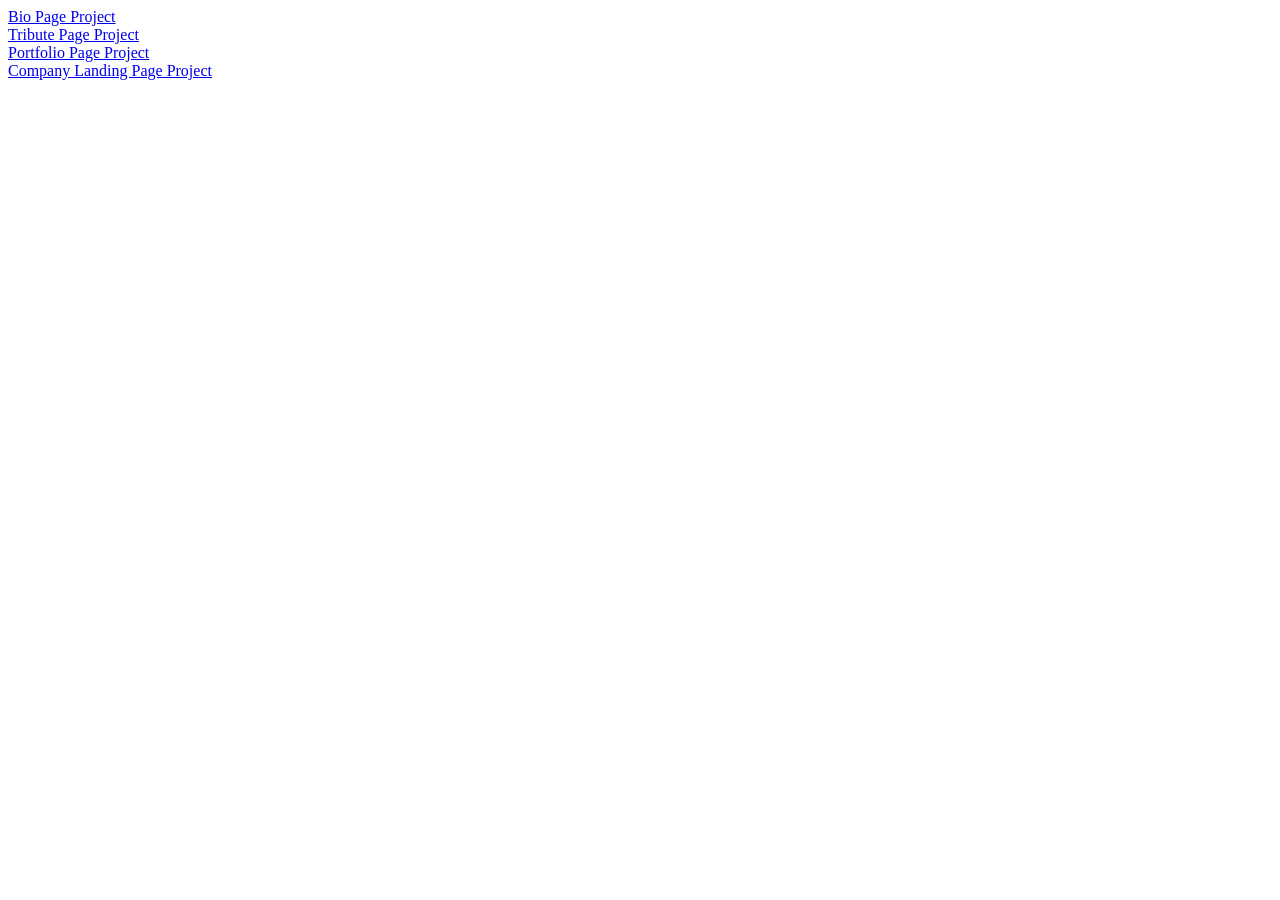
==== index.html @ 52b266ef "content staged" ====
<!DOCTYPE html>
<html lang="en">
    <head>
        <meta charset="UTF-8">
        <meta name="viewport" content="width=device-width, initial-scale=1.0">
        <title>Document</title>
    </head>
    <body>
        <div><a href="phase1.1_bio/bio.html">Bio Page Project</a></div>
        <div></div><a href="phase1.2_tribute/index.html">Tribute Page Project</a></div>
        <div></div><a href="phase1.3_portfolio/index.html">Portfolio Page Project</a></div>
        <div></div><a href="phase1.4_landing_page/index.html">Company Landing Page Project</a></div>
    </body>
</html>
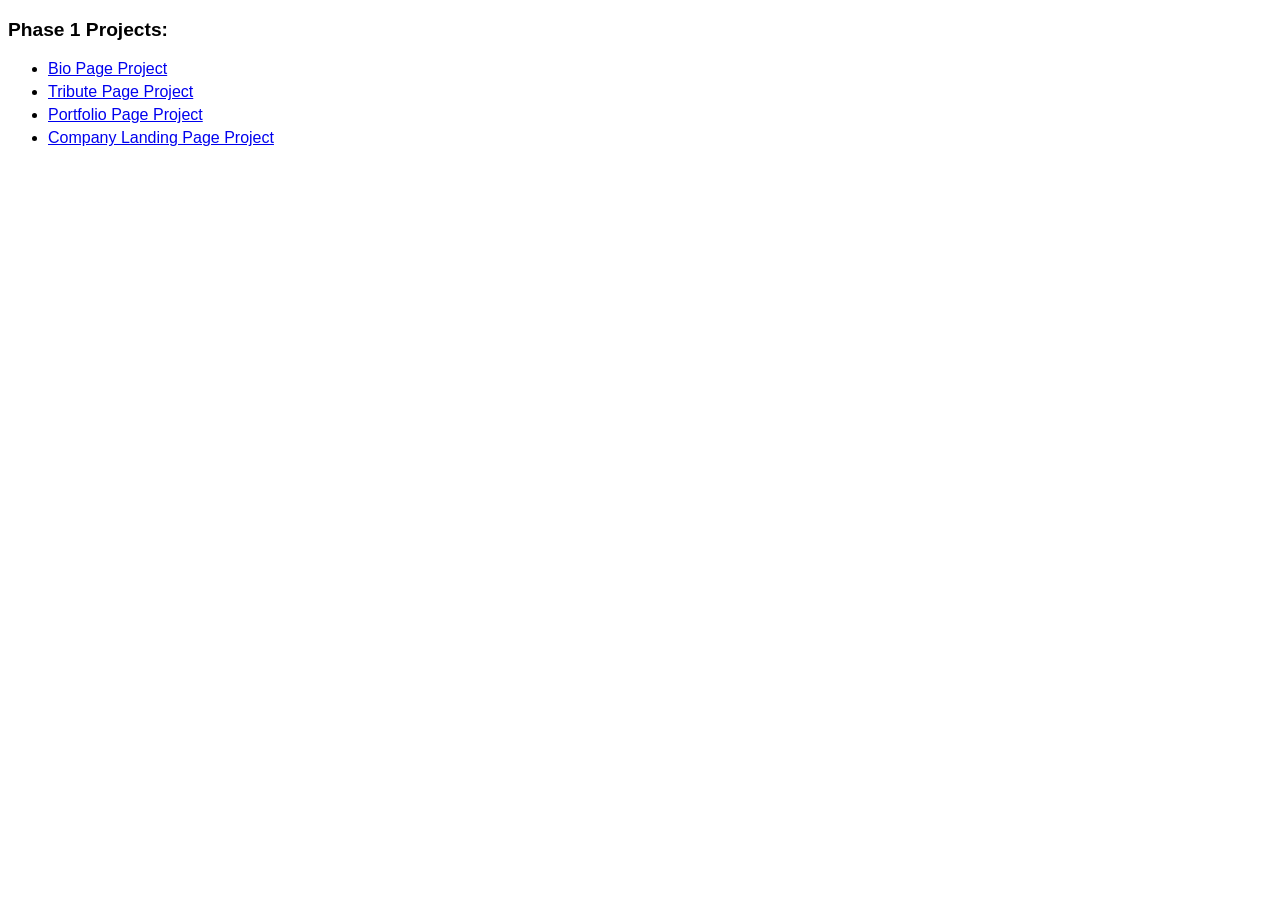
==== commit 46604ba8: "added back link to each project" ====
--- a/index.html
+++ b/index.html
@@ -3,12 +3,18 @@
     <head>
         <meta charset="UTF-8">
         <meta name="viewport" content="width=device-width, initial-scale=1.0">
+        <link rel="stylesheet" href="styles.css">
         <title>Document</title>
     </head>
     <body>
-        <div><a href="phase1.1_bio/bio.html">Bio Page Project</a></div>
-        <div></div><a href="phase1.2_tribute/index.html">Tribute Page Project</a></div>
-        <div></div><a href="phase1.3_portfolio/index.html">Portfolio Page Project</a></div>
-        <div></div><a href="phase1.4_landing_page/index.html">Company Landing Page Project</a></div>
+        <div>
+            <p style="font-size: 1.2em; font-weight: bold;">Phase 1 Projects:</p>
+            <ul class="projects">
+                <li><a href="phase1.1_bio/bio.html">Bio Page Project</a></li>
+                <li><a href="phase1.2_tribute/index.html">Tribute Page Project</a></li>
+                <li><a href="phase1.3_portfolio/index.html">Portfolio Page Project</a></li>
+                <li><a href="phase1.4_landing_page/index.html">Company Landing Page Project</a></li>
+            </ul>
+        </div>
     </body>
 </html>
--- a/styles.css
+++ b/styles.css
@@ -0,0 +1,7 @@
+body {
+    font-family: 'Segoe UI', Tahoma, Geneva, Verdana, sans-serif;
+    display: block;
+}
+.projects li {
+    padding-bottom: 5px;
+}
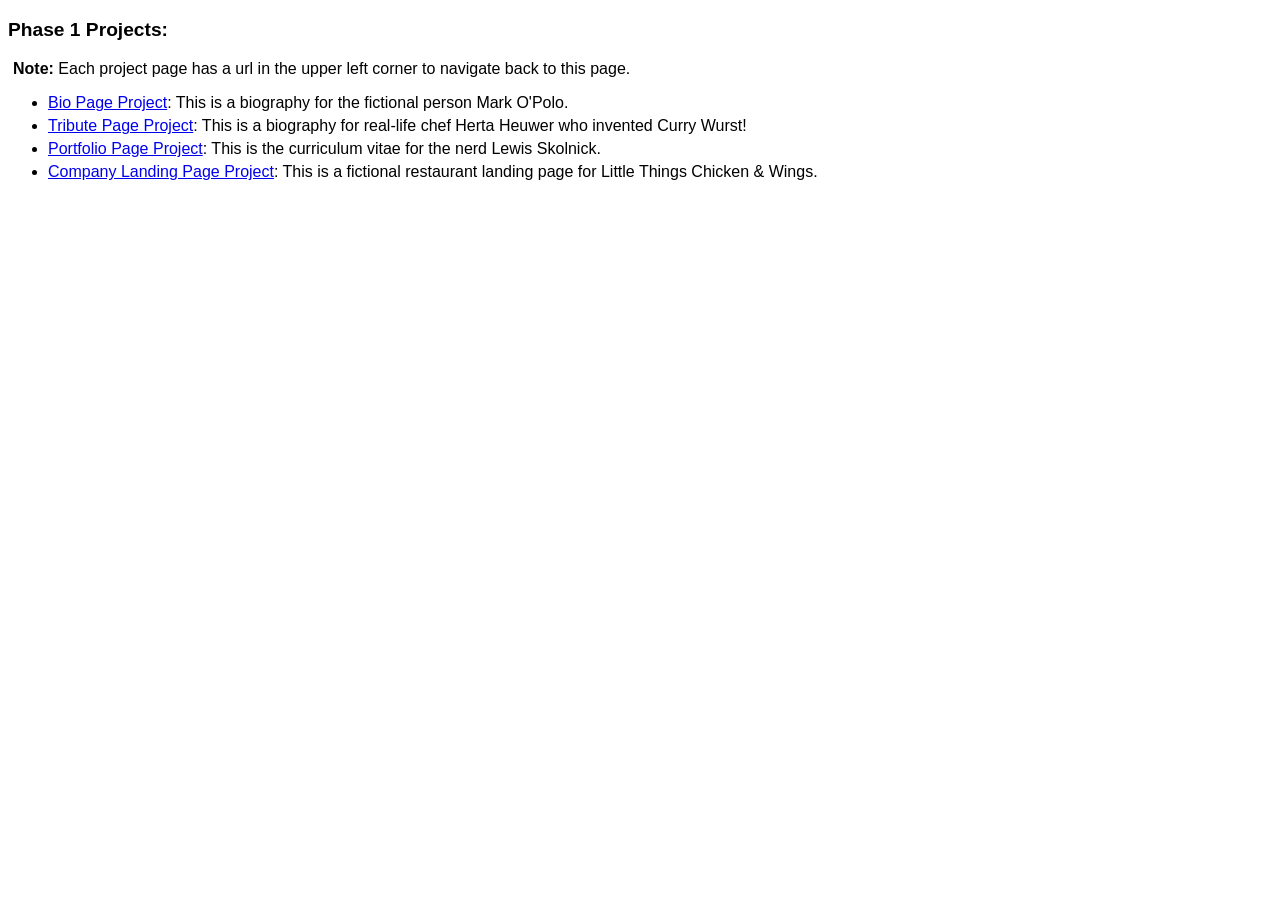
==== commit 4e7f4719: "updated project descriptions" ====
--- a/index.html
+++ b/index.html
@@ -4,16 +4,17 @@
         <meta charset="UTF-8">
         <meta name="viewport" content="width=device-width, initial-scale=1.0">
         <link rel="stylesheet" href="styles.css">
-        <title>Document</title>
+        <title>Phase 1 Capstone Projects</title>
     </head>
     <body>
         <div>
             <p style="font-size: 1.2em; font-weight: bold;">Phase 1 Projects:</p>
+            <p style="padding-left: 5px;"><b>Note:</b> Each project page has a url in the upper left corner to navigate back to this page.</p>
             <ul class="projects">
-                <li><a href="phase1.1_bio/bio.html">Bio Page Project</a></li>
-                <li><a href="phase1.2_tribute/index.html">Tribute Page Project</a></li>
-                <li><a href="phase1.3_portfolio/index.html">Portfolio Page Project</a></li>
-                <li><a href="phase1.4_landing_page/index.html">Company Landing Page Project</a></li>
+                <li><a href="sites/1-bio/bio.html">Bio Page Project</a>: This is a biography for the fictional person Mark O'Polo.</li>
+                <li><a href="sites/2-tribute/tribute.html">Tribute Page Project</a>: This is a biography for real-life chef Herta Heuwer who invented Curry Wurst!</li>
+                <li><a href="sites/3-portfolio/portfolio.html">Portfolio Page Project</a>: This is the curriculum vitae for the nerd Lewis Skolnick.</li>
+                <li><a href="sites/4-landing-page/landing.html">Company Landing Page Project</a>: This is a fictional restaurant landing page for Little Things Chicken & Wings.</li>
             </ul>
         </div>
     </body>
